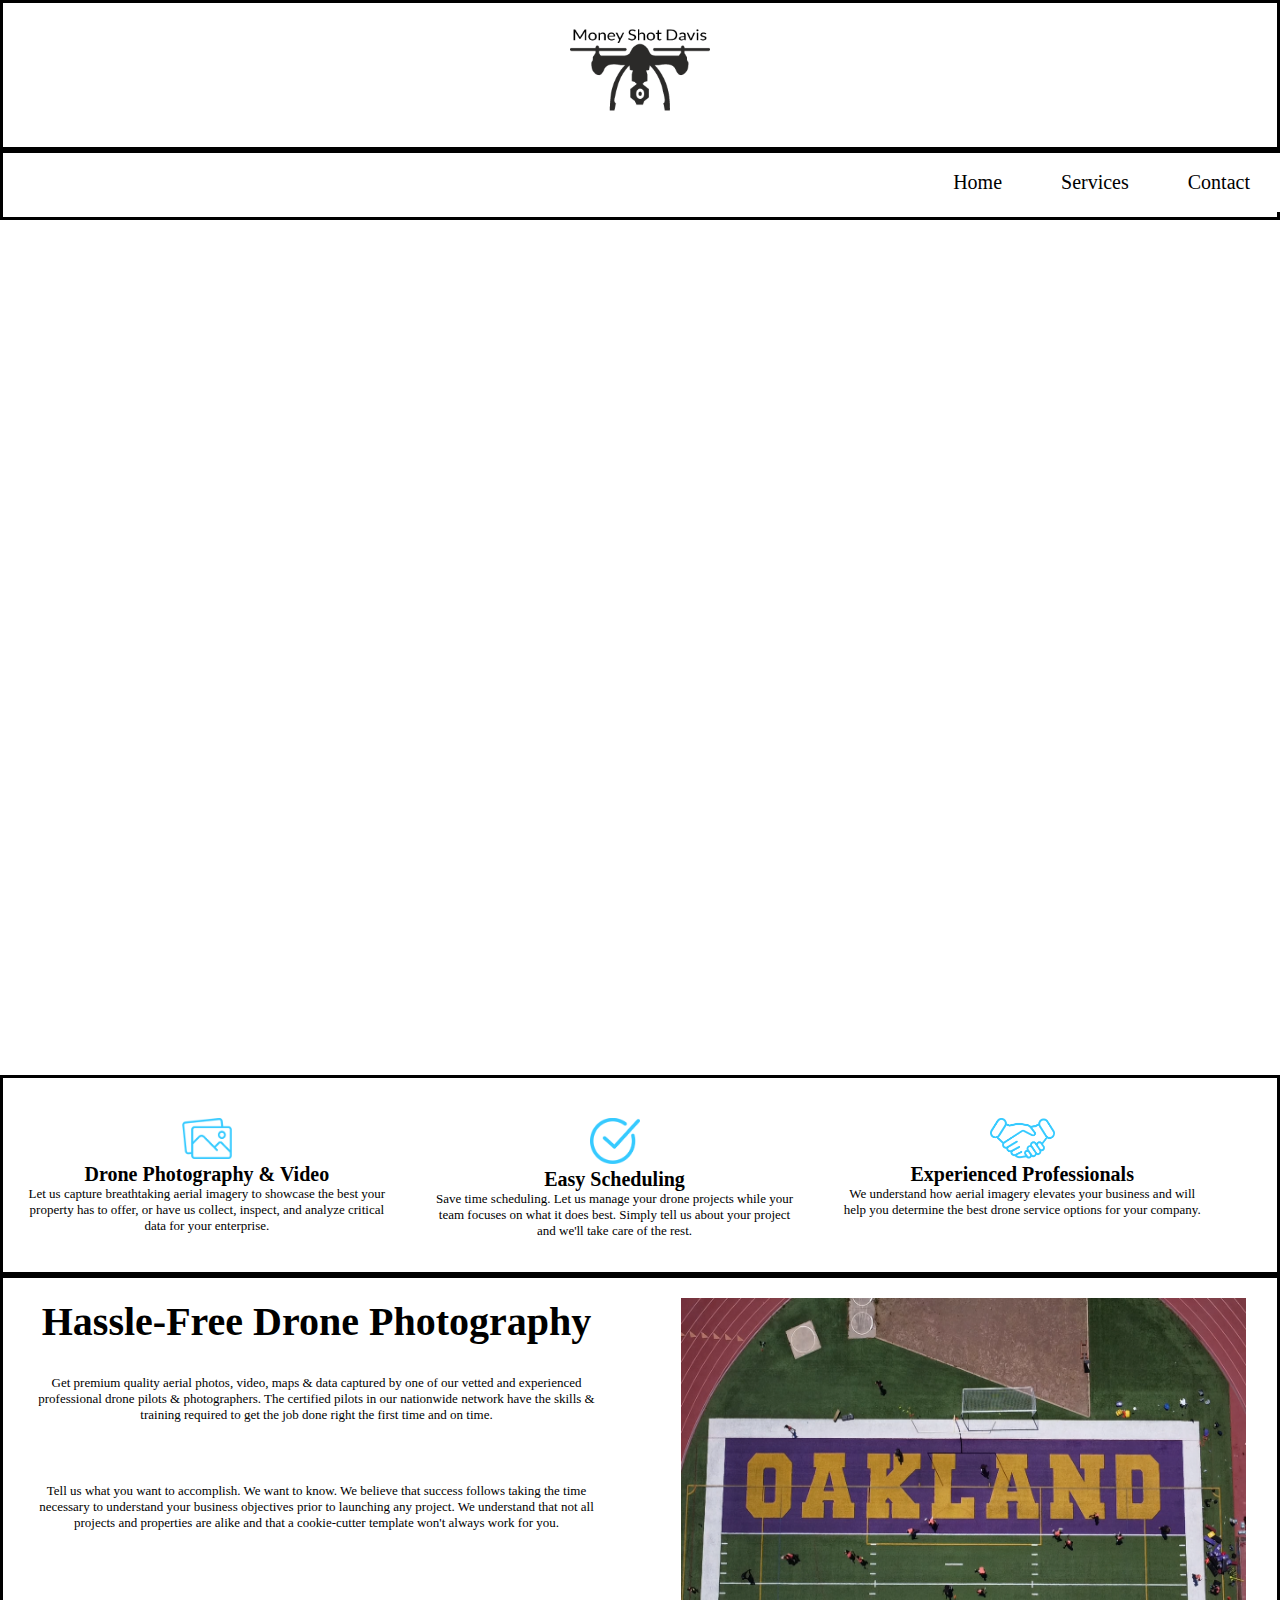
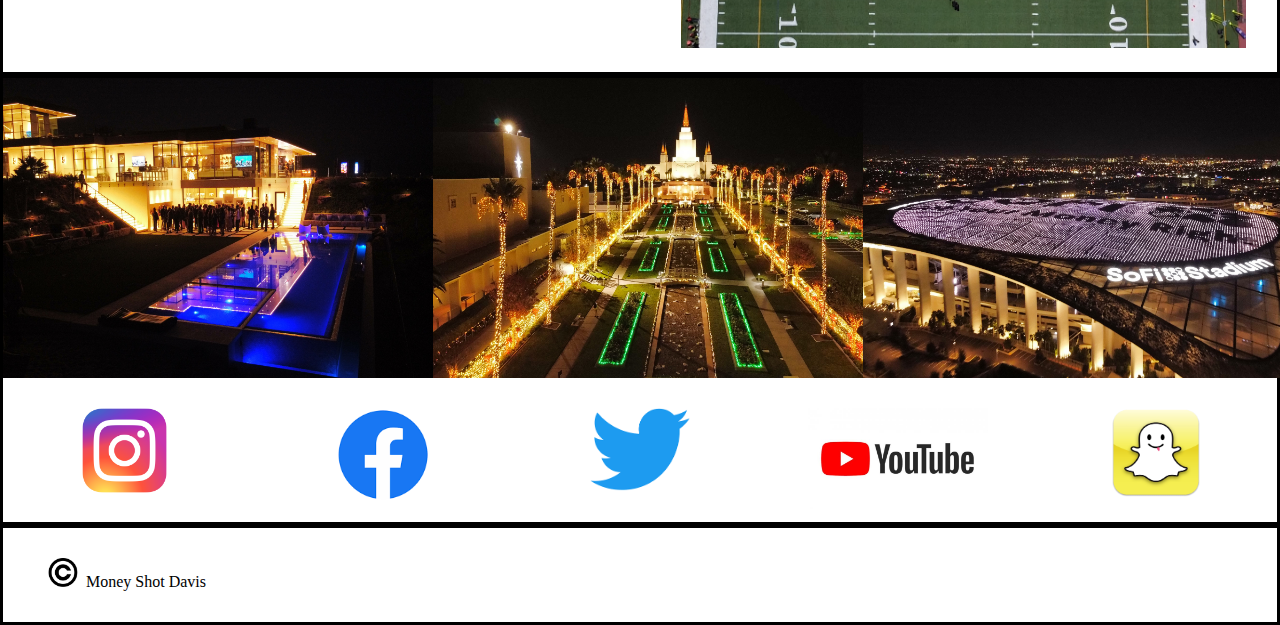
==== index.html @ 65ebe6b3 "initail commit" ====
<!DOCTYPE html>
<html lang="en">
<head>
    <meta charset="UTF-8">
    <meta http-equiv="X-UA-Compatible" content="IE=edge">
    <meta name="viewport" content="width=device-width, initial-scale=1.0">
    <meta name="description" content="Websites for beginnners class. Example of meta tag to help your seo." >
    <link rel="stylesheet" href="styles.css">
   
    <title>Money Shot Davis</title>
</head>
<body>
    <header>
        <img src="image/videos/Logo.png" alt="FinalLogo" width="140px" >
    </header>

    <nav>
        <ul>
            
            <a href="index.html"> 
                  <li>Home</li>
            </a>
            <a href="services.html"> 
                <li>Services</li>
            </a>
            <a href="contact.html"> 
                <li>Contact</li>
            </a>
        </ul>

    </nav>

    <main> <!--why won't video automatically play and remove little gaps-->
        <div class="columns"></div>
        <video width="1440px" height="850px" autoplay>

            <source src="image/videos/main vid1.mp4" type="video/mp4"> 
          </video>
     

    </main>
    
    <section> 
        
        <div class="row">
            <div class="column">
                <img src="image/videos/photo-stack.png" alt="photo-stack" width="50px">
                <h3 class="font">Drone Photography & Video</h3>
                <p>Let us capture breathtaking aerial imagery to showcase the best your property has to offer, or have us collect, inspect, and analyze critical data for your enterprise.</p>
            </div>
            <div class="column">
                <img src="image/videos/check-circle.png" alt="check-circle" width="50px">
                <h3 class="font">Easy Scheduling</h3>
                <p>Save time scheduling. Let us manage your drone projects while your team focuses on what it does best. Simply tell us about your project and we'll take care of the rest.
                </p>
            </div>
            <div class="column">
                <img src="image/videos/handshake.png" alt="handshake" width="65px">
                <h3 class="font">Experienced Professionals</h3>
                <p>We understand how aerial imagery elevates your business and will help you determine the best drone service options for your company.</p>
            </div>
            
        </div>
    </section>
    
    <aside> 
        <h1>Hassle-Free Drone Photography</h1>
        
        <div class="paragraph">
            <p>Get premium quality aerial photos, video, maps & data captured by one of our vetted and experienced professional drone pilots & photographers. The certified pilots in our nationwide network have the skills & training required to get the job done right the first time and on time.
            </p>
        </div>
        <div class="paragraph">
            <p>Tell us what you want to accomplish. We want to know. We believe that success follows taking the time necessary to understand your business objectives prior to launching any project. We understand that not all projects and properties are alike and that a cookie-cutter template won't always work for you.
            </p>
        </div>

        <img src="image/videos/mainpic.PNG" alt="mainpic" width="90%" height="350px">
    </aside>
    
    <article>
        <div class="pics">
            <img src="image/videos/pic1.JPG" alt="pic1" width="470px" height="300px">
        </div>
        <div class="pics">
            <img src="image/videos/pic2.JPG" alt="pic2" width="482px" height="300px">
        </div>
        <div class="pics">
            <img src="image/videos/pic3.JPG" alt="pic3" width="470px" height="300px">
        </div>  
    </article>
    

    <footer> 
        <div class="social media">
            <a href="https://www.instagram.com/"><img src="image/videos/IG logo.png" alt="ig logo" width="85px"></a>

        </div>
        <div class="social media">
            <a href="https://www.facebook.com/"><img src="image/videos/facebook logo.png" alt="facebook_icon" width="100px">
            </a>
        </div>
        <div class="social media">
            <a href="https://twitter.com/"><img src="image/videos/twitter.png" alt="twitter" width="100px"></a>

        </div>
        <div class="social media">
            <a href="https://www.youtube.com/"><img src="image/videos/youtube.jpg" alt="youtube" width="180px"></a>

        </div>
        <div class="social media">
            <a href="https://www.snapchat.com/"><img src="image/videos/Snapchat-Logo.png" alt="snapchat" width="90px"></a>
        </div>
    </footer>

    <footer class="two"> <!--how to line up straight-->
        <img src="image/videos/Copyright.jpg" alt="Copyright" width="40px"> Money Shot Davis

    </footer>



</body>
</html>
---- styles.css ----
*{
    margin: 0;
    padding: 0;
    box-sizing: border-box;
    background-color: white;
}
header{
    width: 100%;
    height: 150px;
    text-align: center;
    border: 3px solid black;
    top: 0;
    background-color: white;
}
nav{
    width: 100%;
    height: 70px;
    text-align: center;
    border: 3px solid black;
    top: 50px;
    font-size: 20px;
}
nav ul{
    list-style-type: none;
    float:right;
}
nav ul a li{
    display: inline-block;
    margin: 0 -3px;
    padding: 18px 30px;
}

nav ul a li:hover{
    background-color: gray;
}
nav ul a{
    text-decoration: none;
    color: black;
    font-weight: 400;
}

main{
    width: 100%;
    height: 855px;
    background-size: cover;
    background-repeat: no-repeat;
    background-position: center; 
}
section{
    height: 200px;
    width: 100%;
    text-align: center;
    border: 3px solid black;
    color: black;
    text-align: center;
    padding-top: 20px;
}
.font{
    font-size: 20px;
}
.column{
    float: left;
    width: 32%;
    padding: 20px;
    font-size: 13px;
    
}
aside{
    height: 400px;
    width: 100%;
    text-align: center;
    border: 3px solid black;
    color: black;
    columns: 2;
    padding-top: 20px;
    padding-bottom: 50px;
    font-size: 20px;
}
.paragraph{
    padding: 30px;
    font-size: 13px;
}

article{
    height: 300px;
    width: 100%;
    text-align: center;
    border: 3px solid black;
    color: black;
    columns: 3;
    background-color: black;
}

footer{
    width: 100%;
    height: 150px;
    text-align: center;
    border: 3px solid black;
    clear: both;
    columns: 5;
    padding-top: 30px;
}

.two{ 
    width: 100%;
    height: 100px;
    text-align: center;

}
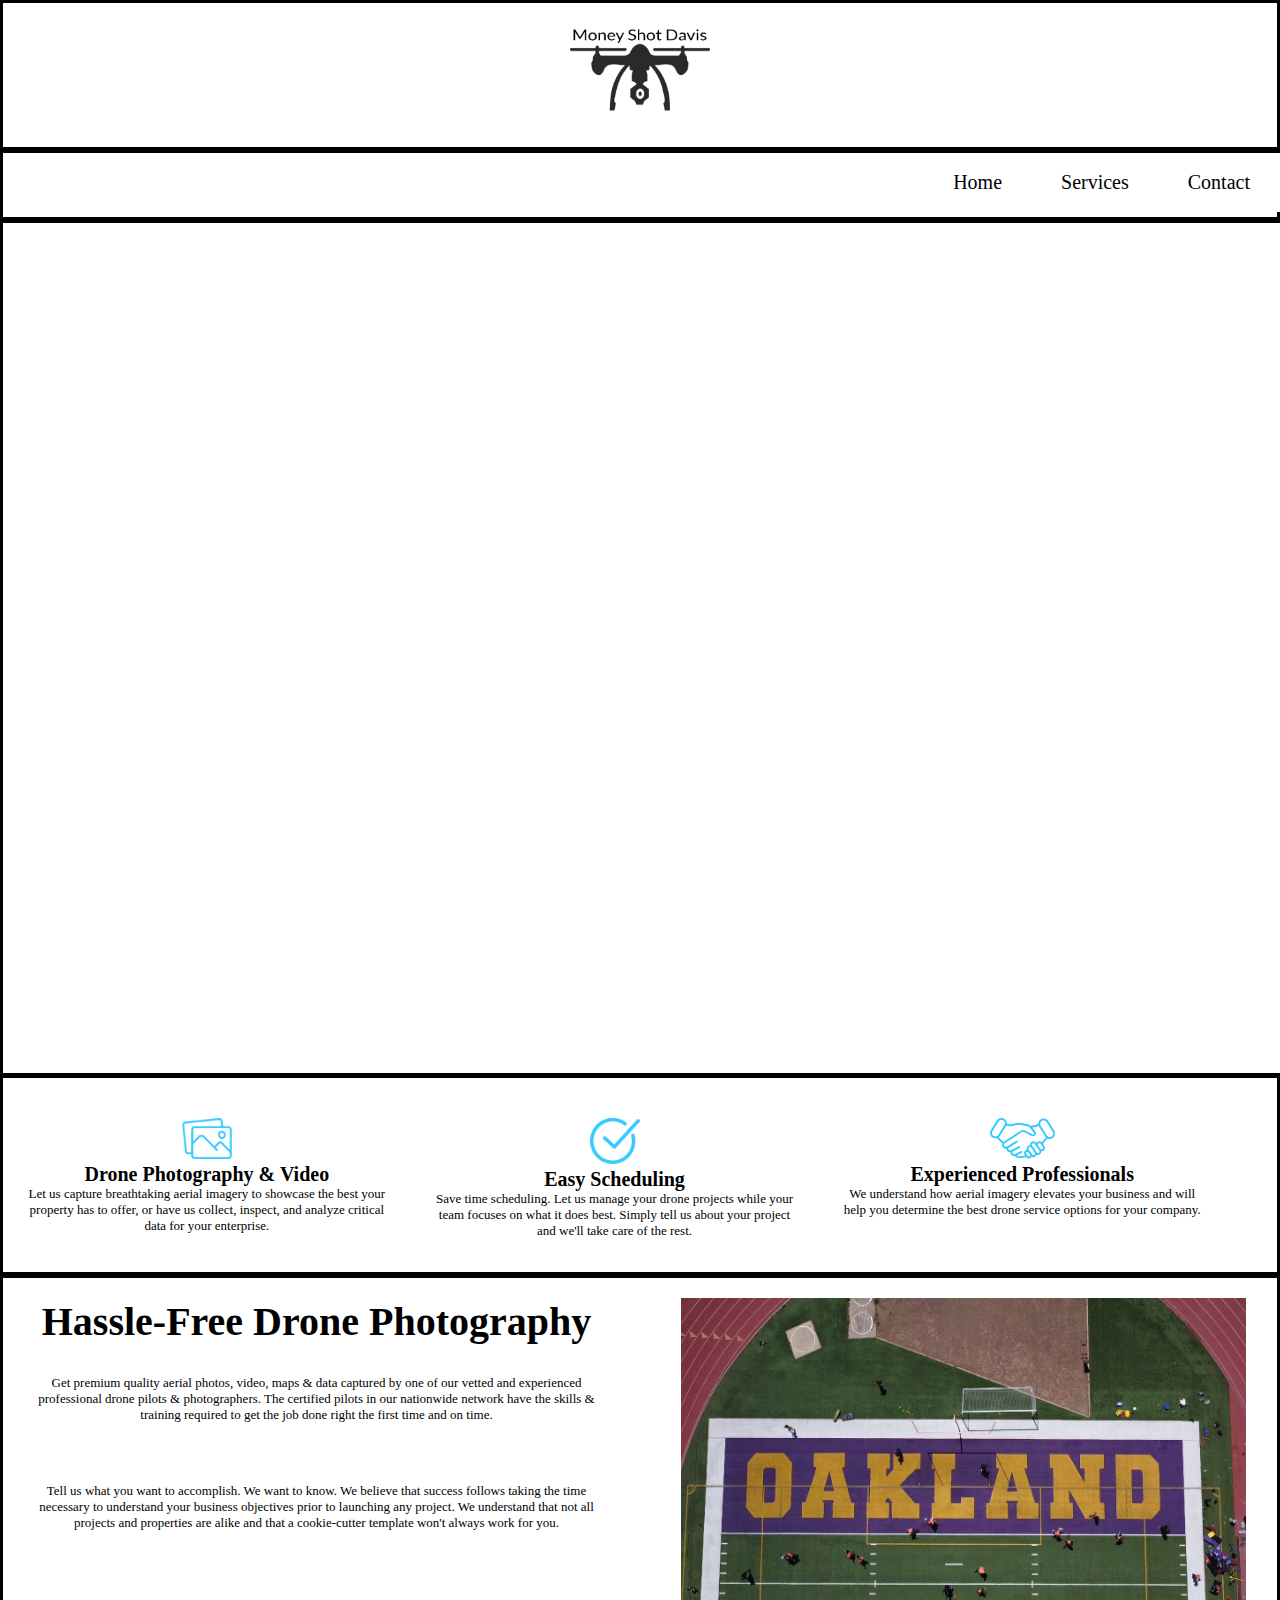
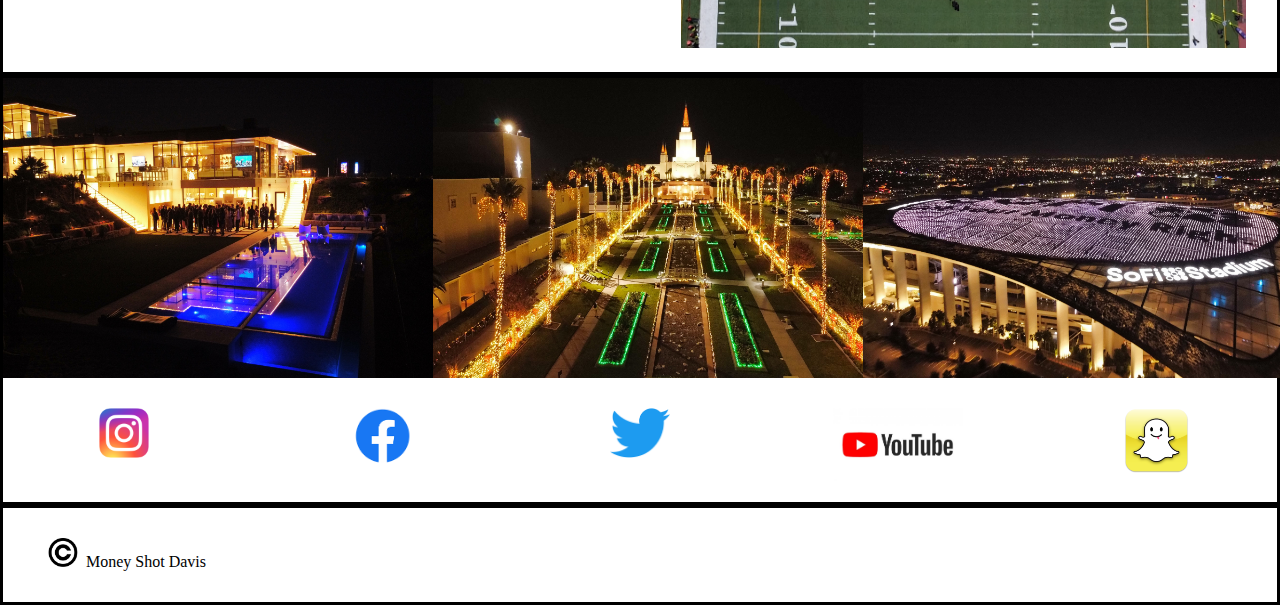
==== commit 8e554bd4: "Final-Project" ====
--- a/index.html
+++ b/index.html
@@ -30,7 +30,7 @@
 
     </nav>
 
-    <main> <!--why won't video automatically play and remove little gaps-->
+    <main> 
         <div class="columns"></div>
         <video width="1440px" height="850px" autoplay>
 
@@ -93,27 +93,27 @@
 
     <footer> 
         <div class="social media">
-            <a href="https://www.instagram.com/"><img src="image/videos/IG logo.png" alt="ig logo" width="85px"></a>
+            <a href="https://www.instagram.com/" target="_blank"><img src="image/videos/IG logo.png" alt="ig logo" width="50px"></a>
 
         </div>
         <div class="social media">
-            <a href="https://www.facebook.com/"><img src="image/videos/facebook logo.png" alt="facebook_icon" width="100px">
+            <a href="https://www.facebook.com/" target="_blank"><img src="image/videos/facebook logo.png" alt="facebook_icon" width="60px">
             </a>
         </div>
         <div class="social media">
-            <a href="https://twitter.com/"><img src="image/videos/twitter.png" alt="twitter" width="100px"></a>
+            <a href="https://twitter.com/" target="_blank"><img src="image/videos/twitter.png" alt="twitter" width="60px"></a>
 
         </div>
         <div class="social media">
-            <a href="https://www.youtube.com/"><img src="image/videos/youtube.jpg" alt="youtube" width="180px"></a>
+            <a href="https://www.youtube.com/" target="_blank"><img src="image/videos/youtube.jpg" alt="youtube" width="130px"></a>
 
         </div>
         <div class="social media">
-            <a href="https://www.snapchat.com/"><img src="image/videos/Snapchat-Logo.png" alt="snapchat" width="90px"></a>
+            <a href="https://www.snapchat.com/" target="_blank"><img src="image/videos/Snapchat-Logo.png" alt="snapchat" width="65px"></a>
         </div>
     </footer>
 
-    <footer class="two"> <!--how to line up straight-->
+    <footer class="two"> 
         <img src="image/videos/Copyright.jpg" alt="Copyright" width="40px"> Money Shot Davis
 
     </footer>
--- a/styles.css
+++ b/styles.css
@@ -31,9 +31,6 @@
     padding: 18px 30px;
 }
 
-nav ul a li:hover{
-    background-color: gray;
-}
 nav ul a{
     text-decoration: none;
     color: black;
@@ -46,6 +43,7 @@
     background-size: cover;
     background-repeat: no-repeat;
     background-position: center; 
+    border: 3px solid black;
 }
 section{
     height: 200px;
@@ -94,7 +92,7 @@
 
 footer{
     width: 100%;
-    height: 150px;
+    height: 130px;
     text-align: center;
     border: 3px solid black;
     clear: both;
